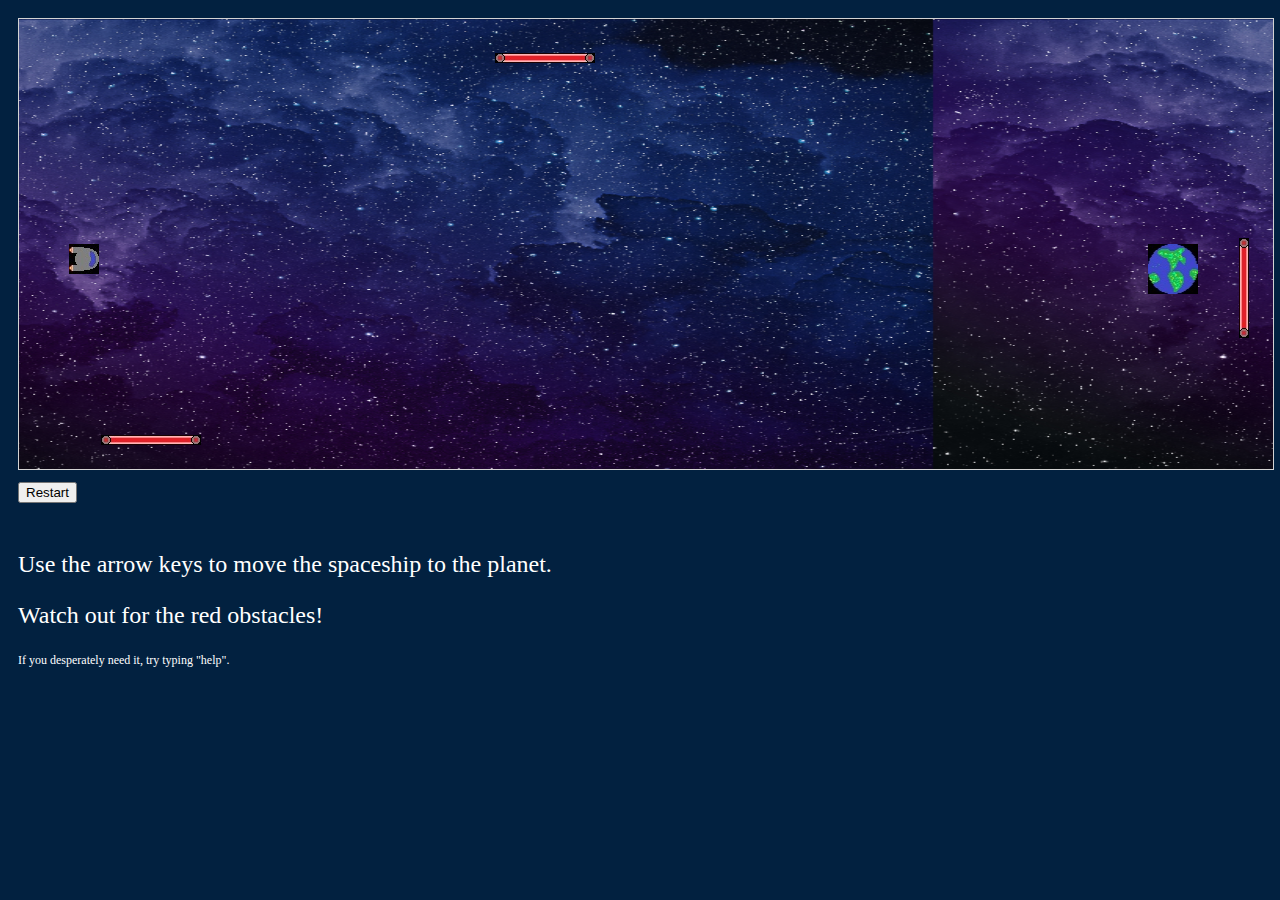
==== javascript.html @ c5717122 "First commit" ====
<!DOCTYPE html>
<html>
<head>
    <title>Simple Game</title>
    <meta name="viewport" content="width=device-width, initial-scale=1.0"/>
    <link href="javascript.css" rel ="stylesheet" type="text/css">
    <style>
        canvas {
            border:1px solid #d3d3d3;
            background-color: #f1f1f1;
        }
    </style>
</head>
<body onload="startGame()">
    <script>
    
    var i;
    var myGamePiece;
    var obstacles = [];
    var fallingObstacles = [];
    var floatingObstacles = [];
    var obstacleX;
    var obstacleX2;
    var obstacleY;
    var finishArea;
    var myBackground;
    var sndCrash;
    const PIECE_SPEED = 3;
    
    function startGame() {
        myGameArea.start();
        myGamePiece = new component(30, 30, "spaceCraft.jpg", 50, myGameArea.canvas.height/2, "img");
        finishArea = new component(50, 50, "world.jpg", myGameArea.canvas.width-(myGameArea.canvas.width*0.1), myGameArea.canvas.height/2, "img");
        myBackground = new component(myGameArea.canvas.width*2, myGameArea.canvas.height, "space.jpg", 0, 0, "img");
        sndCrash = new sound("Explosive 03.mp3");
        myBackground.speedX = -10;
    }
    
    var myGameArea = {
        canvas : document.createElement("canvas"),
        start : function() {
            this.canvas.width = screen.width - (screen.width * 0.02);
            this.canvas.height = screen.height/2;
            this.context = this.canvas.getContext("2d");
            document.body.insertBefore(this.canvas, document.body.childNodes[0]);
            this.frameNo = 0;
            this.interval = setInterval(updateGameArea, 20);
            window.addEventListener('keydown', function (e) {
            myGameArea.keys = (myGameArea.keys || []);
            myGameArea.keys[e.keyCode] = (e.type == "keydown");
            })
            window.addEventListener('keyup', function (e) {
                myGameArea.keys[e.keyCode] = (e.type == "keydown");            
            })
        }, 
        clear : function(){
            this.context.clearRect(0, 0, this.canvas.width, this.canvas.height);
        }
    }
    
    function sound(src) {
        this.sound = document.createElement("audio");
        this.sound.src = src;
        this.sound.setAttribute("preload", "auto");
        this.sound.setAttribute("controls", "none");
        this.sound.style.display = "none";
        document.body.appendChild(this.sound);
        this.play = function(){
            this.sound.play();
        }
        this.stop = function(){
            this.sound.pause();
        }
    }

    function component(width, height, color, x, y, type) {
        this.type = type;
        if (type == "img") {
            this.image = new Image();
            this.image.src = color;
        }
        this.gamearea = myGameArea;
        this.width = width;
        this.height = height;
        this.speedX = 0;
        this.speedY = 0;    
        this.x = x;
        this.y = y;    
        this.update = function() {
        var ctx = myGameArea.context;
        if (type == "img") {
            ctx.drawImage(this.image, 
                this.x, 
                this.y,
                this.width, this.height);
        } else {
            ctx.fillStyle = color;
            ctx.fillRect(this.x, this.y, this.width, this.height);
        }
    }
        this.newPos = function() {
            this.x += this.speedX;
            this.y += this.speedY;        
        }
        this.crashWith = function(otherobj) {
            var myleft = this.x;
            var myright = this.x + (this.width);
            var mytop = this.y;
            var mybottom = this.y + (this.height);
            var otherleft = otherobj.x;
            var otherright = otherobj.x + (otherobj.width);
            var othertop = otherobj.y;
            var otherbottom = otherobj.y + (otherobj.height);
            var crash = true;
            if ((mybottom < othertop) || (mytop > otherbottom) || (myright < otherleft) || (myleft > otherright)) {
                crash = false;
            }
            return crash;
        }
    }

    function updateGameArea() {
        if (myGamePiece.crashWith(finishArea)) {
            sndCrash.play();
            document.getElementById("winOrLose").innerHTML = "You Win!!!";
            myGameArea.stop();
        }
        else {
            for(i = 0; i <obstacles.length; i += 1) {
                if(myGamePiece.crashWith(obstacles[i]))
                {
                    document.getElementById("winOrLose").innerHTML = "You Lose :(";
                    myGameArea.stop();
                }
            }
            for(i = 0; i <fallingObstacles.length; i += 1) {
                if(myGamePiece.crashWith(fallingObstacles[i]))
                {
                    document.getElementById("winOrLose").innerHTML = "You Lose :(";
                    myGameArea.stop();
                }
            }
            for(i = 0; i <floatingObstacles.length; i += 1) {
                if(myGamePiece.crashWith(floatingObstacles[i]))
                {
                    document.getElementById("winOrLose").innerHTML = "You Lose :(";
                    myGameArea.stop();
                }
            }
            
            myGameArea.clear();
            
            
            myBackground.newPos();
            wrapBackground();
            myBackground.update();
            
            myGameArea.frameNo += 1;
            if (myGameArea.frameNo == 1 || everyinterval(40)) {
                obstacleX = Math.floor(Math.random() * (myGameArea.canvas.width - 100));
                obstacleX2 = Math.floor(Math.random() * (myGameArea.canvas.width - 100));
                obstacleY = Math.floor(Math.random() * (myGameArea.canvas.height - 100));
                obstacles.push(new component(10, 100, "verticleLaser.jpg", myGameArea.canvas.width, obstacleY, "img"));
                fallingObstacles.push(new component(100, 10, "horizontalLaser.jpg", obstacleX, 0, "img"));
                floatingObstacles.push(new component(100, 10, "horizontalLaser.jpg", obstacleX2, myGameArea.canvas.height, "img"));
            }
            for (i = 0; i < obstacles.length; i += 1) {
                obstacles[i].x += -1;
                obstacles[i].update();
            }
            for (i = 0; i < fallingObstacles.length; i += 1) {
                fallingObstacles[i].y += 1;
                fallingObstacles[i].update();
            }
            for (i = 0; i < floatingObstacles.length; i += 1) {
                floatingObstacles[i].y += -1;
                floatingObstacles[i].update();
            }
        
            myGamePiece.speedX = 0;
            myGamePiece.speedY = 0;
            getMoveDirection(myGameArea.keys, myGamePiece, PIECE_SPEED);
            
            myGamePiece.newPos();
            myGamePiece.update();
        
            finishArea.speedX = 0;
            finishArea.speedY = 0;
            getFinishDirection(myGameArea.keys, finishArea, PIECE_SPEED);
            
            finishArea.newPos();
            finishArea.update();
        }
    }
    function everyinterval(n) {
        if ((myGameArea.frameNo / n) % 1 == 0) {return true;}
        return false;
    }
    
    function getMoveDirection(keys, piece, speed) {
        if (keys) {
            if (keys[37]) {piece.speedX = -speed; }
            if (keys[39]) {piece.speedX = speed; }
            if (keys[38]) {piece.speedY = -speed; }
            if (keys[40]) {piece.speedY = speed; }
        } 
    }

    function getFinishDirection(keys, piece, speed) {
        if (keys) {
            if (keys[72]) {piece.speedX = -speed; }
            if (keys[76]) {piece.speedX = speed; }
            if (keys[69]) {piece.speedY = -speed; }
            if (keys[80]) {piece.speedY = speed; }
        } 
    }
    
    function wrapBackground() {
        if (myBackground.x <= -(myBackground.width/2)) {
            myBackground.x = 0;
        }
    }
</script>
<input type="button" value="Restart" onClick="document.location.reload(true)">
<p id="winOrLose" style="font-size:2em;"></p>
<p>Use the arrow keys to move the spaceship to the planet.</p>
<p>Watch out for the red obstacles!</p>
<p style="font-size:0.5em;">If you desperately need it, try typing "help".</p>
</body>
</html>
---- javascript.css ----
body {
    padding: 10px;
    background-color:#022140;
    font-size:24px;
}
h1 {
    color:#ffffff;
    background-color:#265077;
    font-size:3em;
    max-width:1000px;
    border-radius:15px;
}
h2 {
    background-color: #2d5f5d;
    font-size:2em;
    color: #ffffff;
    max-width:500px;
    border-radius:15px;
}
p {
    font-size:1em;
    color: #ffffff;
    max-width:1000px;
}
a {
    font-size:1em;
    color: #cebc81;
    max-width:1000px;
}
ul {
    font-size:1em;
    color: #cebc81;
    max-width:1000px;
}
ol {
    font-size:1em;
    color: #ffffff;
    max-width:1000px;
}
img {
    width: 300px;
}
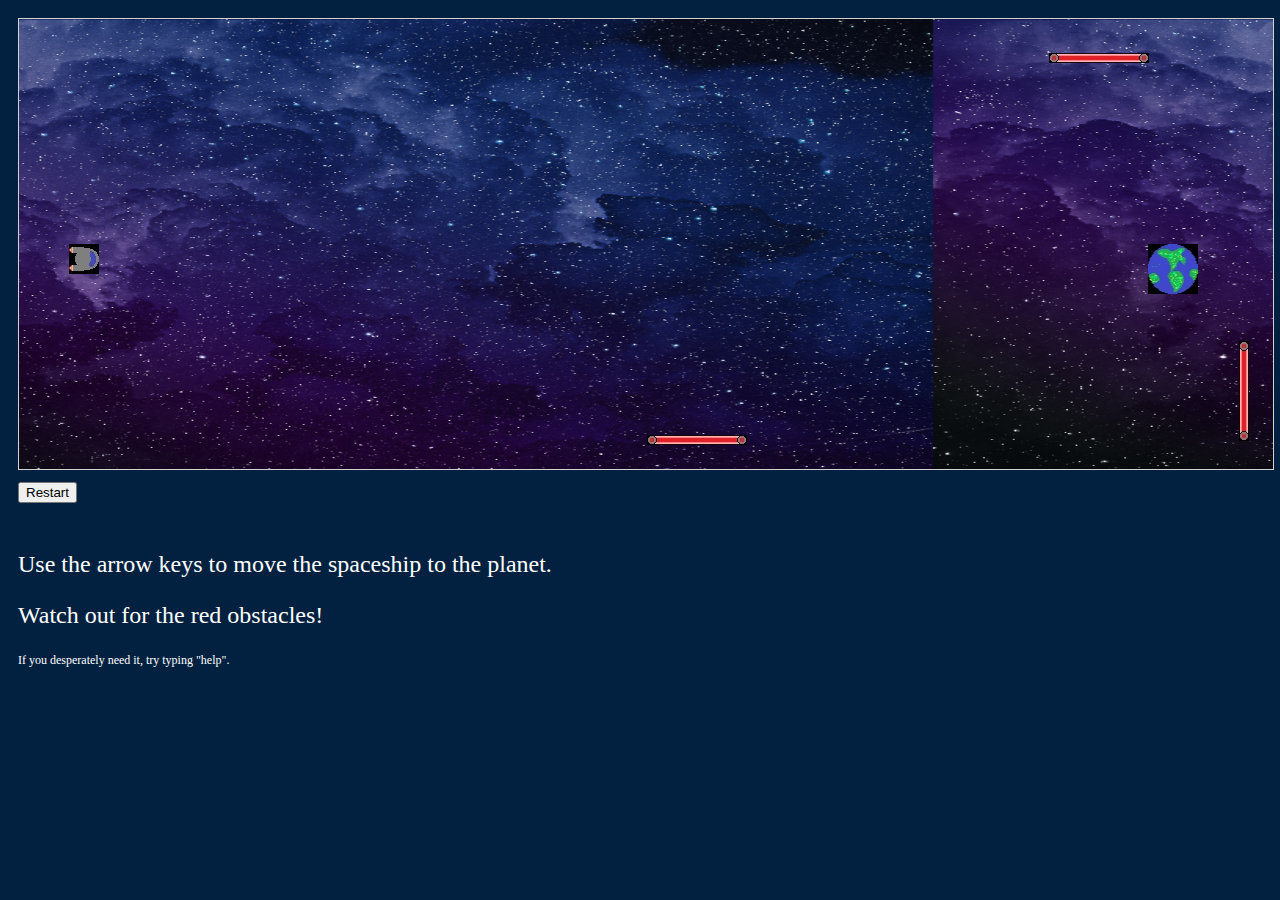
==== commit 1a896e37: "Added sound" ====
--- a/javascript.html
+++ b/javascript.html
@@ -26,14 +26,17 @@
     var finishArea;
     var myBackground;
     var sndCrash;
+    var sndMusic;
     const PIECE_SPEED = 3;
     
     function startGame() {
+        sndMusic = new sound("Music.mp3", true);
+        sndMusic.play();
         myGameArea.start();
         myGamePiece = new component(30, 30, "spaceCraft.jpg", 50, myGameArea.canvas.height/2, "img");
         finishArea = new component(50, 50, "world.jpg", myGameArea.canvas.width-(myGameArea.canvas.width*0.1), myGameArea.canvas.height/2, "img");
         myBackground = new component(myGameArea.canvas.width*2, myGameArea.canvas.height, "space.jpg", 0, 0, "img");
-        sndCrash = new sound("Explosive 03.mp3");
+        sndCrash = new sound("Explosion03.mp3", false);
         myBackground.speedX = -10;
     }
     
@@ -54,18 +57,22 @@
                 myGameArea.keys[e.keyCode] = (e.type == "keydown");            
             })
         }, 
+        stop : function() {
+            clearInterval(this.interval);
+        },  
         clear : function(){
             this.context.clearRect(0, 0, this.canvas.width, this.canvas.height);
         }
     }
     
-    function sound(src) {
+    function sound(src, isLooped) {
         this.sound = document.createElement("audio");
         this.sound.src = src;
         this.sound.setAttribute("preload", "auto");
         this.sound.setAttribute("controls", "none");
         this.sound.style.display = "none";
         document.body.appendChild(this.sound);
+        this.sound.loop = isLooped;
         this.play = function(){
             this.sound.play();
         }
@@ -122,7 +129,6 @@
 
     function updateGameArea() {
         if (myGamePiece.crashWith(finishArea)) {
-            sndCrash.play();
             document.getElementById("winOrLose").innerHTML = "You Win!!!";
             myGameArea.stop();
         }
@@ -130,6 +136,7 @@
             for(i = 0; i <obstacles.length; i += 1) {
                 if(myGamePiece.crashWith(obstacles[i]))
                 {
+                    sndCrash.play();
                     document.getElementById("winOrLose").innerHTML = "You Lose :(";
                     myGameArea.stop();
                 }
@@ -137,6 +144,7 @@
             for(i = 0; i <fallingObstacles.length; i += 1) {
                 if(myGamePiece.crashWith(fallingObstacles[i]))
                 {
+                    sndCrash.play();
                     document.getElementById("winOrLose").innerHTML = "You Lose :(";
                     myGameArea.stop();
                 }
@@ -144,6 +152,7 @@
             for(i = 0; i <floatingObstacles.length; i += 1) {
                 if(myGamePiece.crashWith(floatingObstacles[i]))
                 {
+                    sndCrash.play();
                     document.getElementById("winOrLose").innerHTML = "You Lose :(";
                     myGameArea.stop();
                 }
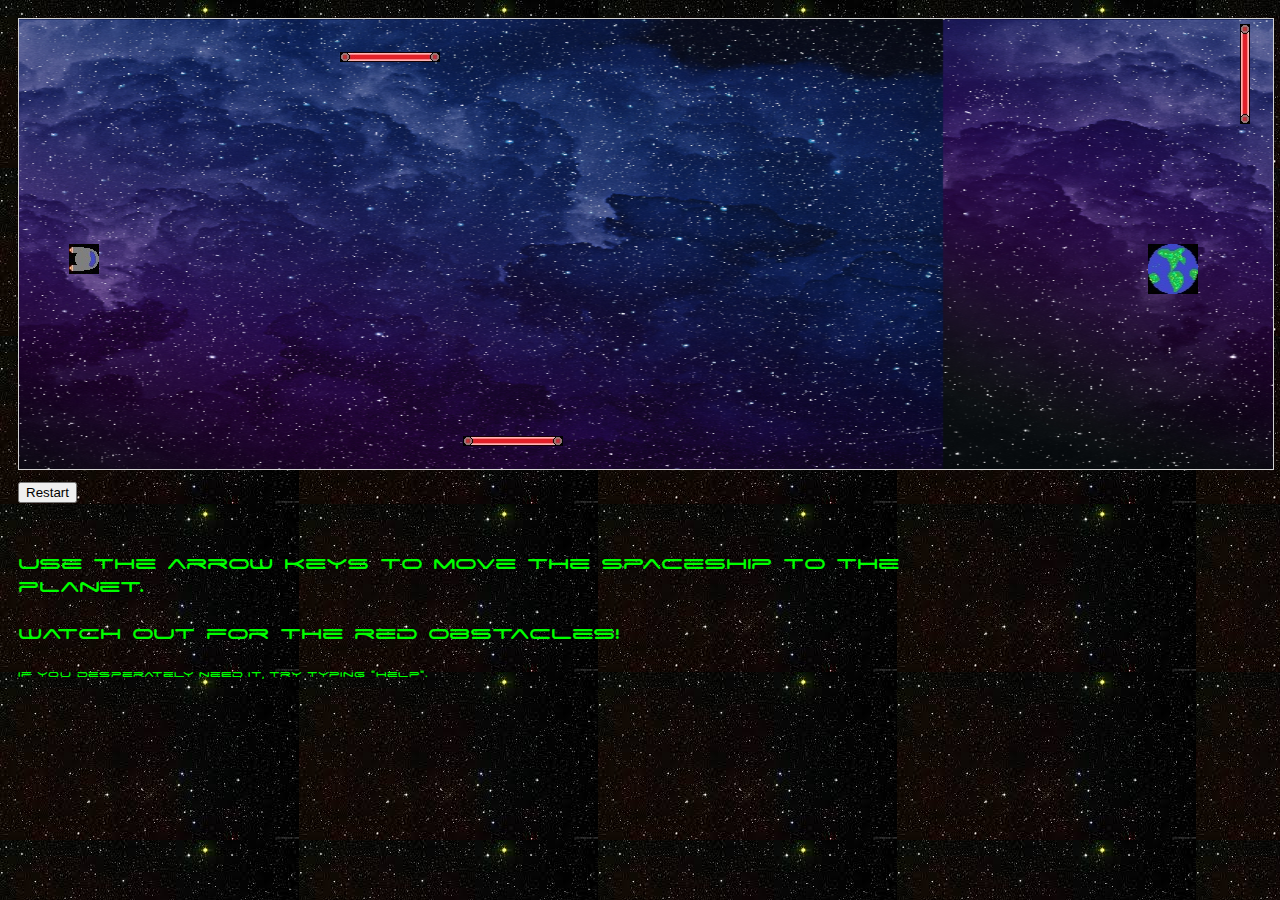
==== commit 7271456c: "Got new font" ====
--- a/javascript.html
+++ b/javascript.html
@@ -6,6 +6,17 @@
     <meta name="viewport" content="width=device-width, initial-scale=1.0"/>
     <link href="javascript.css" rel ="stylesheet" type="text/css">
     <style>
+        body {
+            background-image: url("spaceBackground.jpg");
+        }
+        @font-face {
+            font-family: spaceAge;
+            src: url("spaceAge.ttf");
+        }
+        p {
+            color: lime;
+            font-family: "spaceAge";
+        }
         canvas {
             border:1px solid #d3d3d3;
             background-color: #f1f1f1;
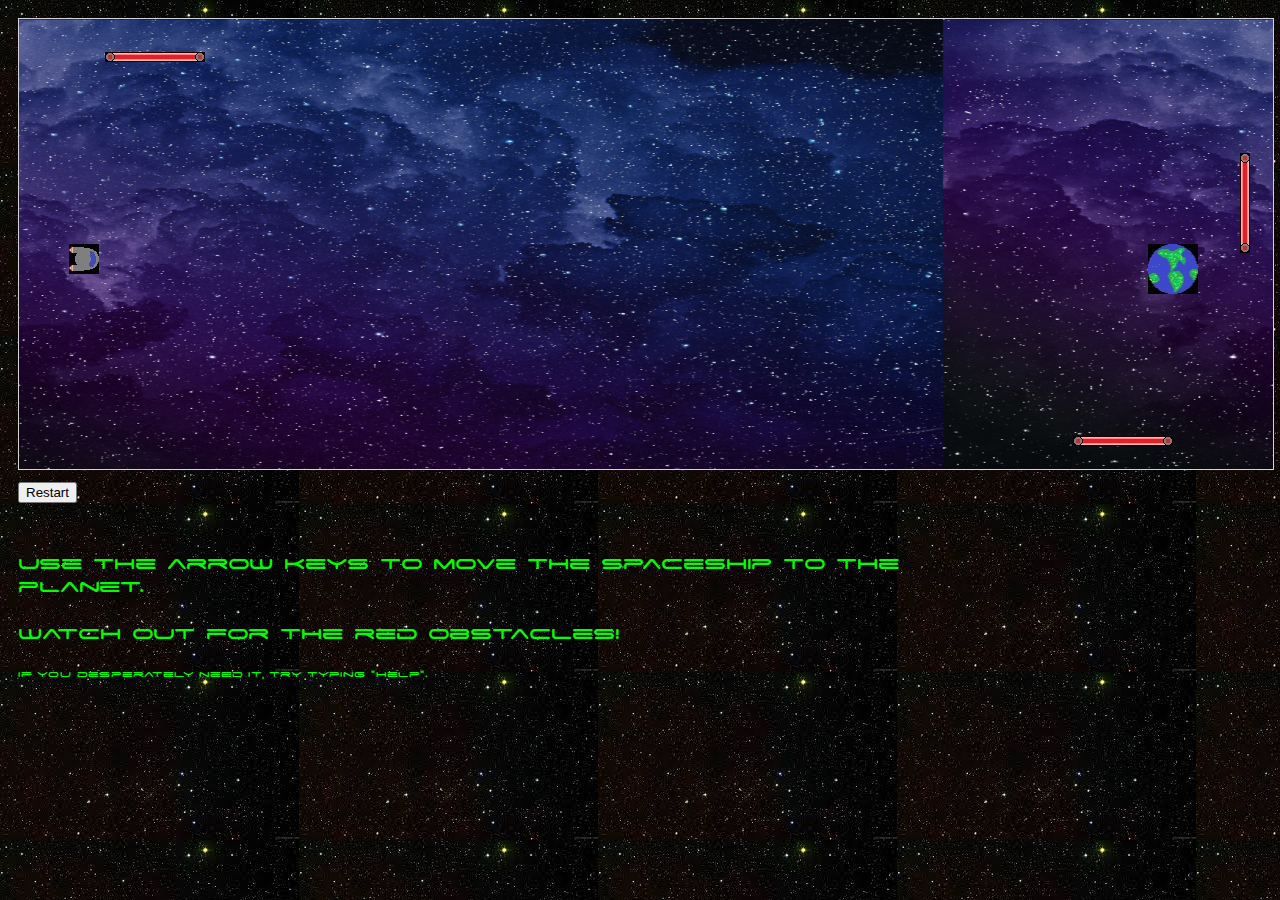
==== commit 145764f5: "Only problem is music doesn't start initially" ====
--- a/javascript.html
+++ b/javascript.html
@@ -24,6 +24,7 @@
     </style>
 </head>
 <body onload="startGame()">
+    <audio id="MusicPlay"></audio>
     <script>
     
     var i;
@@ -38,17 +39,19 @@
     var myBackground;
     var sndCrash;
     var sndMusic;
+    var sndWin;
     const PIECE_SPEED = 3;
     
     function startGame() {
-        sndMusic = new sound("Music.mp3", true);
-        sndMusic.play();
         myGameArea.start();
         myGamePiece = new component(30, 30, "spaceCraft.jpg", 50, myGameArea.canvas.height/2, "img");
         finishArea = new component(50, 50, "world.jpg", myGameArea.canvas.width-(myGameArea.canvas.width*0.1), myGameArea.canvas.height/2, "img");
         myBackground = new component(myGameArea.canvas.width*2, myGameArea.canvas.height, "space.jpg", 0, 0, "img");
         sndCrash = new sound("Explosion03.mp3", false);
+        sndWin = new sound("winSound.wav", false);
         myBackground.speedX = -10;
+        sndMusic = new sound("Music.mp3", true);
+        sndMusic.play();
     }
     
     var myGameArea = {
@@ -85,7 +88,13 @@
         document.body.appendChild(this.sound);
         this.sound.loop = isLooped;
         this.play = function(){
-            this.sound.play();
+            try {
+                this.sound.play();
+            }
+            catch (e) {
+                console.log(e.message);
+            }
+
         }
         this.stop = function(){
             this.sound.pause();
@@ -141,6 +150,8 @@
     function updateGameArea() {
         if (myGamePiece.crashWith(finishArea)) {
             document.getElementById("winOrLose").innerHTML = "You Win!!!";
+            sndWin.play();
+            sndMusic.stop();
             myGameArea.stop();
         }
         else {
@@ -148,6 +159,7 @@
                 if(myGamePiece.crashWith(obstacles[i]))
                 {
                     sndCrash.play();
+                    sndMusic.stop();
                     document.getElementById("winOrLose").innerHTML = "You Lose :(";
                     myGameArea.stop();
                 }
@@ -156,6 +168,7 @@
                 if(myGamePiece.crashWith(fallingObstacles[i]))
                 {
                     sndCrash.play();
+                    sndMusic.stop();
                     document.getElementById("winOrLose").innerHTML = "You Lose :(";
                     myGameArea.stop();
                 }
@@ -164,6 +177,7 @@
                 if(myGamePiece.crashWith(floatingObstacles[i]))
                 {
                     sndCrash.play();
+                    sndMusic.stop();
                     document.getElementById("winOrLose").innerHTML = "You Lose :(";
                     myGameArea.stop();
                 }
